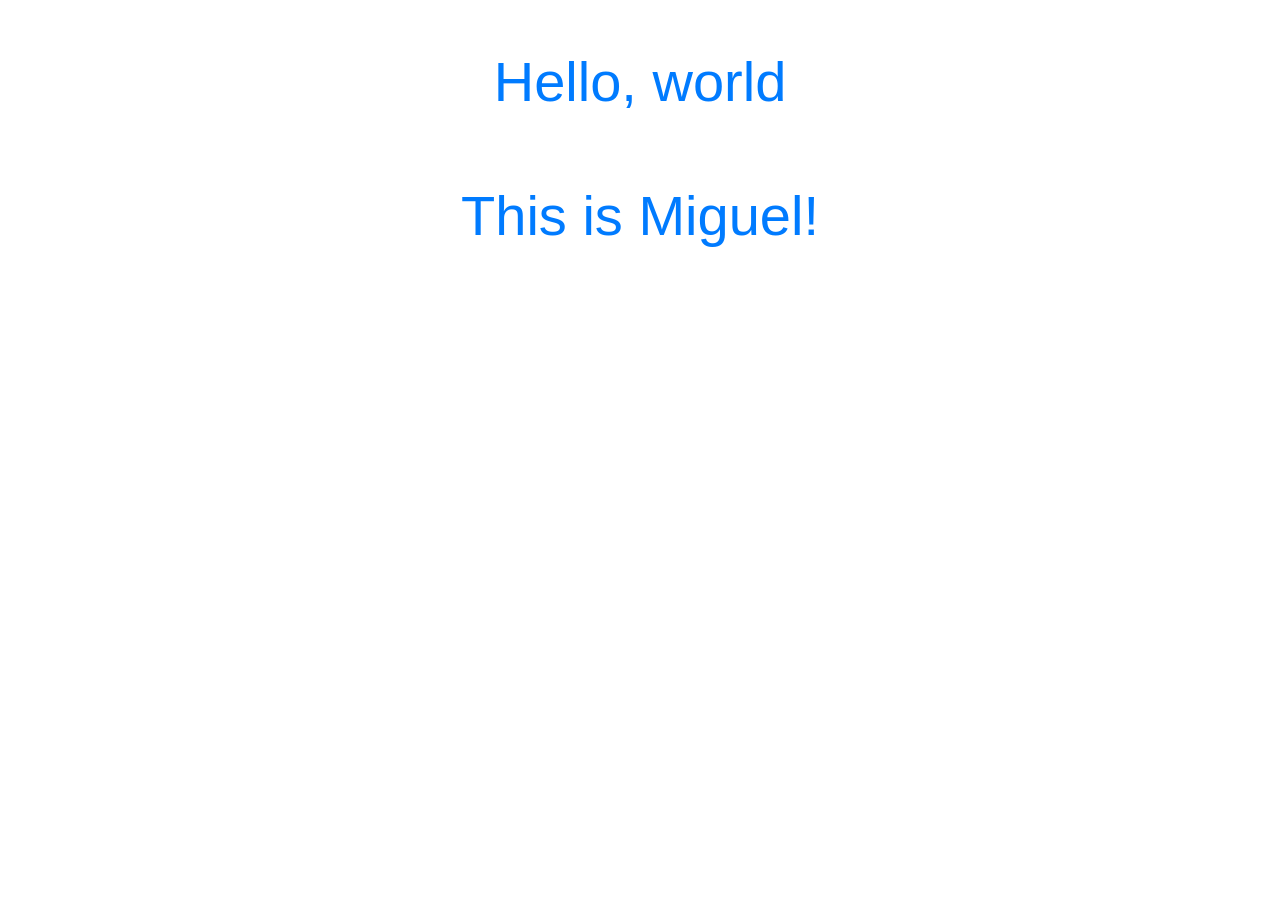
==== index.html @ 0d1368fc "Added index.html" ====
<!doctype html>
<html lang="en">
  <head>
    <!-- Required meta tags -->
    <meta charset="utf-8">
    <meta name="viewport" content="width=device-width, initial-scale=1, shrink-to-fit=no">

    <!-- Bootstrap CSS -->
    <link rel="stylesheet" href="https://stackpath.bootstrapcdn.com/bootstrap/4.5.0/css/bootstrap.min.css" integrity="sha384-9aIt2nRpC12Uk9gS9baDl411NQApFmC26EwAOH8WgZl5MYYxFfc+NcPb1dKGj7Sk" crossorigin="anonymous">

    <title>Miguel's github</title>
  </head>
  <body>
    <h1 class="text-center mt-5 display-4 text-primary">Hello, world<br><br>This is Miguel!</h1>

    <!-- Optional JavaScript -->
    <!-- jQuery first, then Popper.js, then Bootstrap JS -->
    <script src="https://code.jquery.com/jquery-3.5.1.slim.min.js" integrity="sha384-DfXdz2htPH0lsSSs5nCTpuj/zy4C+OGpamoFVy38MVBnE+IbbVYUew+OrCXaRkfj" crossorigin="anonymous"></script>
    <script src="https://cdn.jsdelivr.net/npm/popper.js@1.16.0/dist/umd/popper.min.js" integrity="sha384-Q6E9RHvbIyZFJoft+2mJbHaEWldlvI9IOYy5n3zV9zzTtmI3UksdQRVvoxMfooAo" crossorigin="anonymous"></script>
    <script src="https://stackpath.bootstrapcdn.com/bootstrap/4.5.0/js/bootstrap.min.js" integrity="sha384-OgVRvuATP1z7JjHLkuOU7Xw704+h835Lr+6QL9UvYjZE3Ipu6Tp75j7Bh/kR0JKI" crossorigin="anonymous"></script>
  </body>
</html>
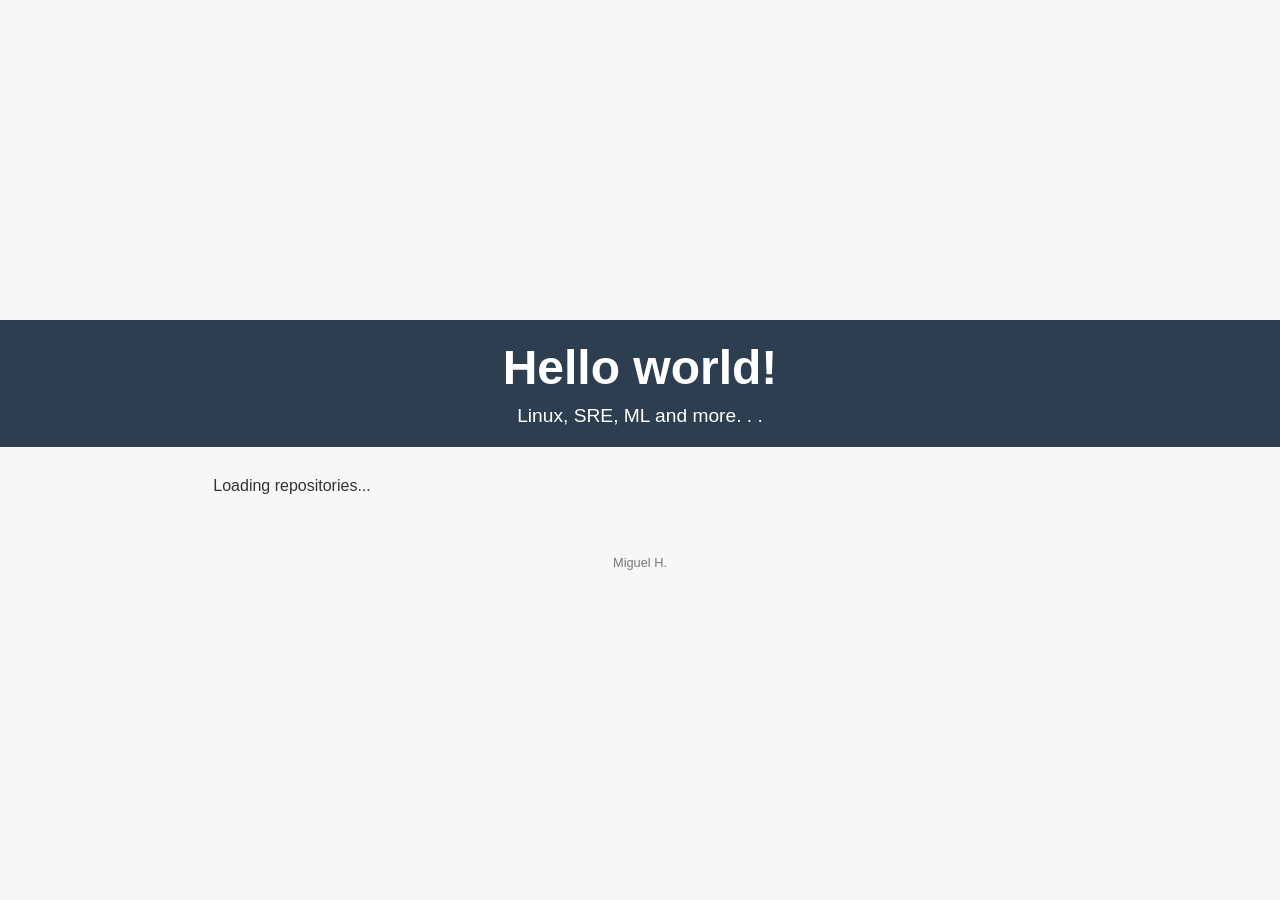
==== commit bfa6f535: "More base files." ====
--- a/index.html
+++ b/index.html
@@ -1,22 +1,26 @@
-<!doctype html>
+<!DOCTYPE html>
 <html lang="en">
-  <head>
-    <!-- Required meta tags -->
-    <meta charset="utf-8">
-    <meta name="viewport" content="width=device-width, initial-scale=1, shrink-to-fit=no">
+<head>
+    <meta charset="UTF-8">
+    <meta name="viewport" content="width=device-width, initial-scale=1.0">
+    <meta name="description" content="Infra and other related scripts.">
+    <title>Linux, SRE, ML and more. . .</title>
+    <link rel="stylesheet" href="styles.css">
+</head>
+<body>
+    <header>
+        <h1>Hello world!</h1>
+        <p>Linux, SRE, ML and more. . .</p>
+    </header>
+    
+    <div id="repo-list">
+        <p>Loading repositories...</p>
+    </div>
 
-    <!-- Bootstrap CSS -->
-    <link rel="stylesheet" href="https://stackpath.bootstrapcdn.com/bootstrap/4.5.0/css/bootstrap.min.css" integrity="sha384-9aIt2nRpC12Uk9gS9baDl411NQApFmC26EwAOH8WgZl5MYYxFfc+NcPb1dKGj7Sk" crossorigin="anonymous">
+    <footer>
+        <p>Miguel H.</p>
+    </footer>
 
-    <title>Miguel's github</title>
-  </head>
-  <body>
-    <h1 class="text-center mt-5 display-4 text-primary">Hello, world<br><br>This is Miguel!</h1>
-
-    <!-- Optional JavaScript -->
-    <!-- jQuery first, then Popper.js, then Bootstrap JS -->
-    <script src="https://code.jquery.com/jquery-3.5.1.slim.min.js" integrity="sha384-DfXdz2htPH0lsSSs5nCTpuj/zy4C+OGpamoFVy38MVBnE+IbbVYUew+OrCXaRkfj" crossorigin="anonymous"></script>
-    <script src="https://cdn.jsdelivr.net/npm/popper.js@1.16.0/dist/umd/popper.min.js" integrity="sha384-Q6E9RHvbIyZFJoft+2mJbHaEWldlvI9IOYy5n3zV9zzTtmI3UksdQRVvoxMfooAo" crossorigin="anonymous"></script>
-    <script src="https://stackpath.bootstrapcdn.com/bootstrap/4.5.0/js/bootstrap.min.js" integrity="sha384-OgVRvuATP1z7JjHLkuOU7Xw704+h835Lr+6QL9UvYjZE3Ipu6Tp75j7Bh/kR0JKI" crossorigin="anonymous"></script>
-  </body>
+    <script src="script.js"></script>
+</body>
 </html>
--- a/styles.css
+++ b/styles.css
@@ -0,0 +1,94 @@
+* {
+    margin: 0;
+    padding: 0;
+    box-sizing: border-box;
+}
+
+body {
+    font-family: 'Arial', sans-serif;
+    background-color: #f7f7f7;
+    color: #333;
+    display: flex;
+    flex-direction: column;
+    align-items: center;
+    justify-content: center;
+    min-height: 100vh;
+    text-align: center;
+}
+
+header {
+    background-color: #2c3e50;
+    color: white;
+    padding: 20px;
+    width: 100%;
+    text-align: center;
+}
+
+header h1 {
+    font-size: 3em;
+    margin-bottom: 10px;
+}
+
+header p {
+    font-size: 1.2em;
+    margin-top: 0;
+}
+
+#repo-list {
+    margin: 30px auto;
+    display: grid;
+    grid-template-columns: repeat(auto-fill, minmax(300px, 1fr));
+    gap: 20px;
+    width: 80%;
+    max-width: 1200px;
+}
+
+.repo-card {
+    background-color: white;
+    border-radius: 8px;
+    box-shadow: 0 4px 8px rgba(0, 0, 0, 0.1);
+    overflow: hidden;
+    transition: transform 0.3s ease-in-out;
+}
+
+.repo-card:hover {
+    transform: translateY(-10px);
+}
+
+.repo-card img {
+    width: 100%;
+    height: 200px;
+    object-fit: cover;
+}
+
+.repo-card-content {
+    padding: 20px;
+}
+
+.repo-card h3 {
+    font-size: 1.5em;
+    margin-bottom: 10px;
+}
+
+.repo-card p {
+    font-size: 1em;
+    color: #777;
+    margin-bottom: 15px;
+}
+
+.repo-card a {
+    font-size: 1.2em;
+    color: #3498db;
+    text-decoration: none;
+    font-weight: bold;
+}
+
+footer {
+    margin-top: 30px;
+    font-size: 0.8em;
+    color: #777;
+}
+
+footer p {
+    margin-bottom: 10px;
+}
